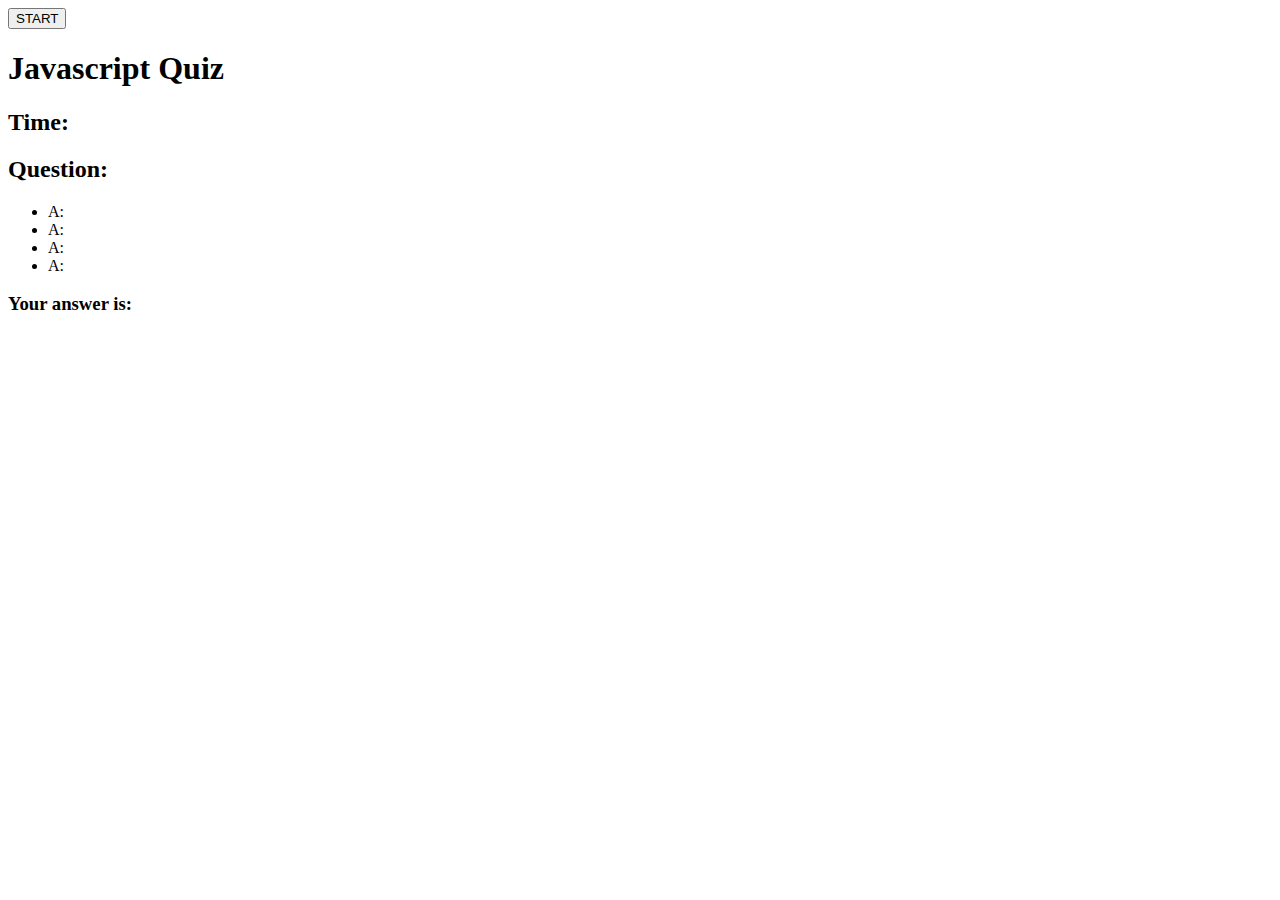
==== index.html @ bf2e116c "added tags to html file" ====
<!DOCTYPE html>
<html lang="en">
<head>
    <meta charset="UTF-8">
    <meta http-equiv="X-UA-Compatible" content="IE=edge">
    <meta name="viewport" content="width=device-width, initial-scale=1.0">
    <title>Javascript Quiz</title>
    <link rel="stylesheet" href="/style.css">
</head>
<body>
    <header> 
        <button id="startbutton"> START</button>
        <h1>Javascript Quiz</h1>
        <div class="container">
            <h2 id="countdown">Time: </h2>
        </div>
    </header>
    <div>
        <h2>Question:<span id="question"> </span></h2>
        <ul id="answercontainer">
            <li>A:<span id="answer"> </span></li>
            <li>A:<span id="answer"> </span></li>
            <li>A:<span id="answer"> </span></li>
            <li>A:<span id="answer"> </span></li>
        </ul>
        <div id="rightwrongcontainer">
            <h3>Your answer is:<span id="rightwrong"> </span></h3>
        </div>
    </div>
    <script src="./script.js"></script>
</body>
</html>
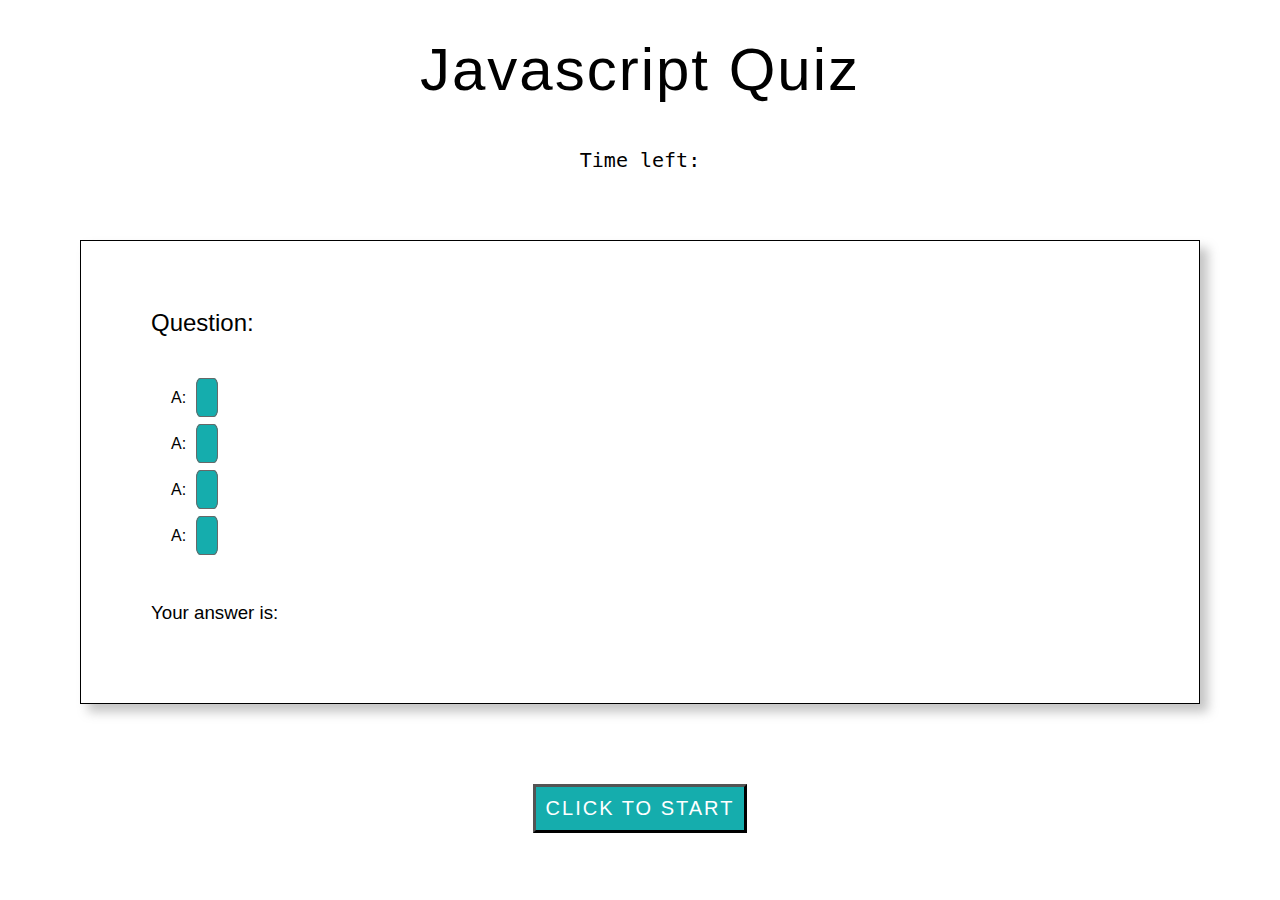
==== commit 136e2e1e: "added to the css file and included class/id names in html file" ====
--- a/index.html
+++ b/index.html
@@ -5,28 +5,31 @@
     <meta http-equiv="X-UA-Compatible" content="IE=edge">
     <meta name="viewport" content="width=device-width, initial-scale=1.0">
     <title>Javascript Quiz</title>
-    <link rel="stylesheet" href="/style.css">
+    <link rel="stylesheet" href="./style.css">
 </head>
 <body>
-    <header> 
-        <button id="startbutton"> START</button>
+    <header class="headercon"> 
         <h1>Javascript Quiz</h1>
-        <div class="container">
-            <h2 id="countdown">Time: </h2>
+        <div class="timecon">
+            <h2 id="countdown">Time left: </h2>
         </div>
     </header>
-    <div>
+    <div class= "questionscon">
         <h2>Question:<span id="question"> </span></h2>
-        <ul id="answercontainer">
+        <ul id="answercon">
             <li>A:<span id="answer"> </span></li>
             <li>A:<span id="answer"> </span></li>
             <li>A:<span id="answer"> </span></li>
             <li>A:<span id="answer"> </span></li>
         </ul>
-        <div id="rightwrongcontainer">
+        <div id="rightwrongcon">
             <h3>Your answer is:<span id="rightwrong"> </span></h3>
         </div>
     </div>
+    <div class="buttoncon"> 
+        <button id="startbutton"> CLICK TO START</button>
+    </div>
+    
     <script src="./script.js"></script>
 </body>
 </html>--- a/style.css
+++ b/style.css
@@ -0,0 +1,107 @@
+*{
+    margin: 0;
+    padding: 0;
+    box-sizing: border-box;
+}
+
+body{
+    font-family: 'Gill Sans', 'Gill Sans MT', Calibri, 'Trebuchet MS', sans-serif;
+    line-height: 1;
+    width: 100%;
+}
+html{
+    height: 100%;
+}
+
+ul {
+    list-style: none;
+}
+
+a{
+    text-decoration: none;
+    color: lightslategrey;
+}
+
+button{
+    background: none;
+    color: inherit;
+    font-family: 'Gill Sans', 'Gill Sans MT', Calibri, 'Trebuchet MS', sans-serif;
+    font-weight: 200;
+    letter-spacing: 2px;
+}
+
+
+.headercon {
+    display: flex;
+    flex-direction: column;
+    justify-content: center;
+    align-items: center;
+    padding: 10px 30px 30px 30px;
+}
+
+.headercon h1 {
+    font-weight: 200;
+    padding: 30px;
+    font-size: 60px;
+    color:black;
+    letter-spacing: 2px;
+}
+.timecon h2{
+    font-weight: 100;
+    font-family: monospace;
+    font-size: 20px;
+    margin: 20px;
+}
+
+.questionscon{
+    display: flex;
+    flex-direction: column;
+    padding: 50px; 
+    margin: 20px 80px 80px 80px;
+    border: solid thin black;
+    box-shadow: 8px 8px 10px rgba(109, 109, 109, 0.4); 
+}
+
+.questionscon h2{
+   padding: 20px;
+    font-weight: 200;
+}
+.questionscon ul li {
+    padding: 10px;
+    font-weight: 200;
+    margin:10px;
+}
+#answercon {
+    padding:15px 20px 20px 20px;
+}
+
+#rightwrongcon h3 {
+    padding: 20px;
+    margin-bottom: 10px;
+    font-weight: 300;
+}
+.buttoncon{
+    display: flex;
+    justify-content: center;
+}
+
+#startbutton{
+    padding:10px;
+    font-size: 20px;
+    background-color: rgb(21, 173, 173);
+    color: white;
+    border-width: 3px;
+}
+
+#startbutton:hover{
+    background-color: green;
+}
+
+#answer{
+    border: solid thin rgb(104, 104, 104);
+    border-radius: 20%;
+    padding: 10px;
+    margin: 10px;
+    background-color: rgb(21, 173, 173);
+    color: white;
+}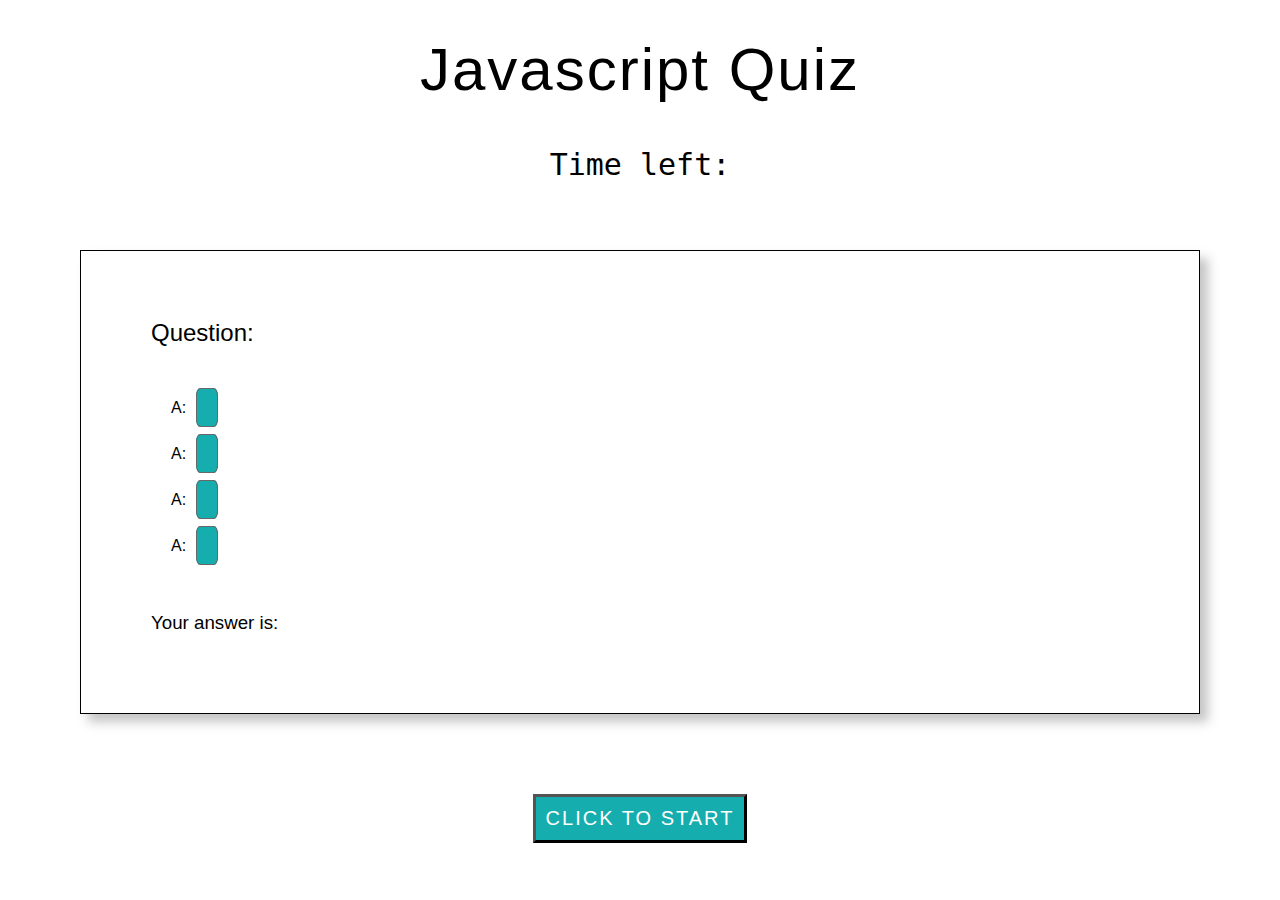
==== commit cead2979: "added to js file ... added a timer and event listener" ====
--- a/index.html
+++ b/index.html
@@ -11,7 +11,7 @@
     <header class="headercon"> 
         <h1>Javascript Quiz</h1>
         <div class="timecon">
-            <h2 id="countdown">Time left: </h2>
+            <h2 id="timeleft">Time left: <span id="countdown">  </span> </h2>
         </div>
     </header>
     <div class= "questionscon">
--- a/style.css
+++ b/style.css
@@ -49,7 +49,7 @@
 .timecon h2{
     font-weight: 100;
     font-family: monospace;
-    font-size: 20px;
+    font-size: 30px;
     margin: 20px;
 }
 
@@ -97,6 +97,7 @@
     background-color: green;
 }
 
+
 #answer{
     border: solid thin rgb(104, 104, 104);
     border-radius: 20%;
@@ -104,4 +105,10 @@
     margin: 10px;
     background-color: rgb(21, 173, 173);
     color: white;
+}
+
+#countdown{
+    font-size: 30px;
+    font-weight: 200;
+    color: red;
 }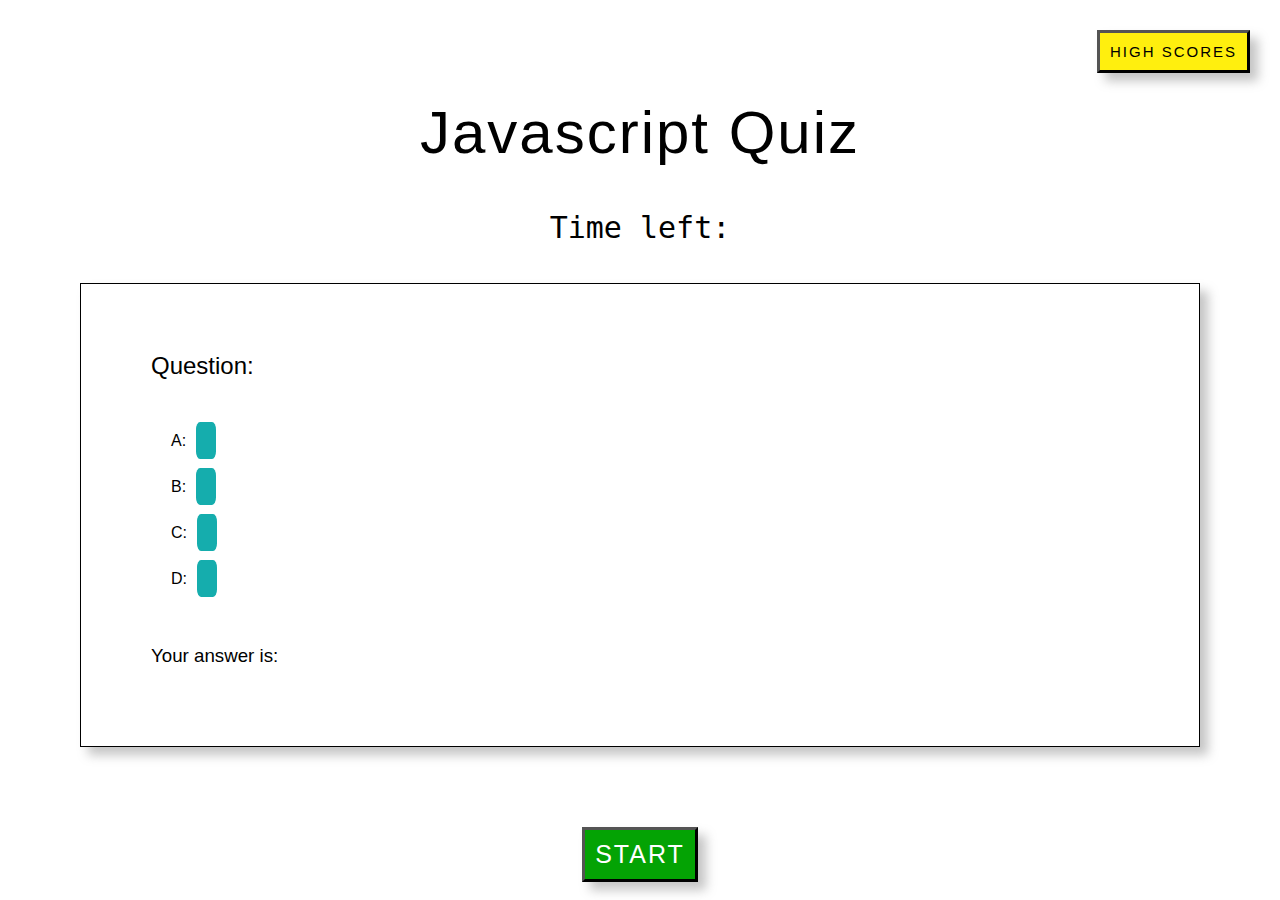
==== commit b4409221: "added a high score button, and questions and answers that will be used in the quiz" ====
--- a/index.html
+++ b/index.html
@@ -9,25 +9,28 @@
 </head>
 <body>
     <header class="headercon"> 
-        <h1>Javascript Quiz</h1>
-        <div class="timecon">
-            <h2 id="timeleft">Time left: <span id="countdown">  </span> </h2>
+        <div class="buttoncon1"> 
+            <button id="highscorebutton"> HIGH SCORES</button>
         </div>
     </header>
+    <h1>Javascript Quiz</h1>
+    <div class="timecon">
+        <h2 id="timeleft">Time left: <span id="countdown">  </span> </h2>
+    </div>
     <div class= "questionscon">
         <h2>Question:<span id="question"> </span></h2>
         <ul id="answercon">
-            <li>A:<span id="answer"> </span></li>
-            <li>A:<span id="answer"> </span></li>
-            <li>A:<span id="answer"> </span></li>
-            <li>A:<span id="answer"> </span></li>
+            <li>A:<span class="answer" data-number="1"> </span></li>
+            <li>B:<span class="answer" data-number="2"> </span></li>
+            <li>C:<span class="answer" data-number="3"> </span></li>
+            <li>D:<span class="answer" data-number="4"> </span></li>
         </ul>
         <div id="rightwrongcon">
             <h3>Your answer is:<span id="rightwrong"> </span></h3>
         </div>
     </div>
     <div class="buttoncon"> 
-        <button id="startbutton"> CLICK TO START</button>
+        <button id="startbutton"> START</button>
     </div>
     
     <script src="./script.js"></script>
--- a/style.css
+++ b/style.css
@@ -33,24 +33,26 @@
 
 .headercon {
     display: flex;
-    flex-direction: column;
-    justify-content: center;
+    justify-content: flex-end;
     align-items: center;
-    padding: 10px 30px 30px 30px;
+    padding: 30px 30px 0px 30px;
 }
 
-.headercon h1 {
+h1 {
+    text-align: center;
     font-weight: 200;
     padding: 30px;
     font-size: 60px;
     color:black;
     letter-spacing: 2px;
+    margin-bottom: 20px;
 }
 .timecon h2{
     font-weight: 100;
     font-family: monospace;
     font-size: 30px;
-    margin: 20px;
+    text-align: center;
+    margin-bottom: 40px;
 }
 
 .questionscon{
@@ -71,6 +73,18 @@
     font-weight: 200;
     margin:10px;
 }
+.answer{
+    border-radius: 20%;
+    padding: 10px;
+    margin: 10px;
+    background-color: rgb(21, 173, 173);
+    color: white;
+}
+
+.answer:hover{
+    cursor: pointer;
+    transform: scale(1.02);
+}
 #answercon {
     padding:15px 20px 20px 20px;
 }
@@ -82,33 +96,39 @@
 }
 .buttoncon{
     display: flex;
-    justify-content: center;
+    justify-content: space-around;
 }
 
 #startbutton{
     padding:10px;
-    font-size: 20px;
-    background-color: rgb(21, 173, 173);
+    font-size: 25px;
+    background-color: rgb(4, 163, 4);
     color: white;
     border-width: 3px;
+    box-shadow: 8px 8px 10px rgba(109, 109, 109, 0.4)
+}
+#startbutton:hover{
+    background-color:rgb(17, 146, 5);
+    cursor: pointer;
 }
 
-#startbutton:hover{
-    background-color: green;
-}
-
-
-#answer{
-    border: solid thin rgb(104, 104, 104);
-    border-radius: 20%;
-    padding: 10px;
-    margin: 10px;
-    background-color: rgb(21, 173, 173);
-    color: white;
-}
 
 #countdown{
     font-size: 30px;
     font-weight: 200;
     color: red;
+}
+
+#highscorebutton{
+    padding:10px;
+    font-size: 15px;
+    background-color:rgb(255, 239, 14);
+    color: black;
+    border-width: 3px;
+    box-shadow: 8px 8px 10px rgba(109, 109, 109, 0.4)
+}
+
+#highscorebutton:hover{
+    background-color:rgb(226, 204, 2);
+    cursor: pointer;
 }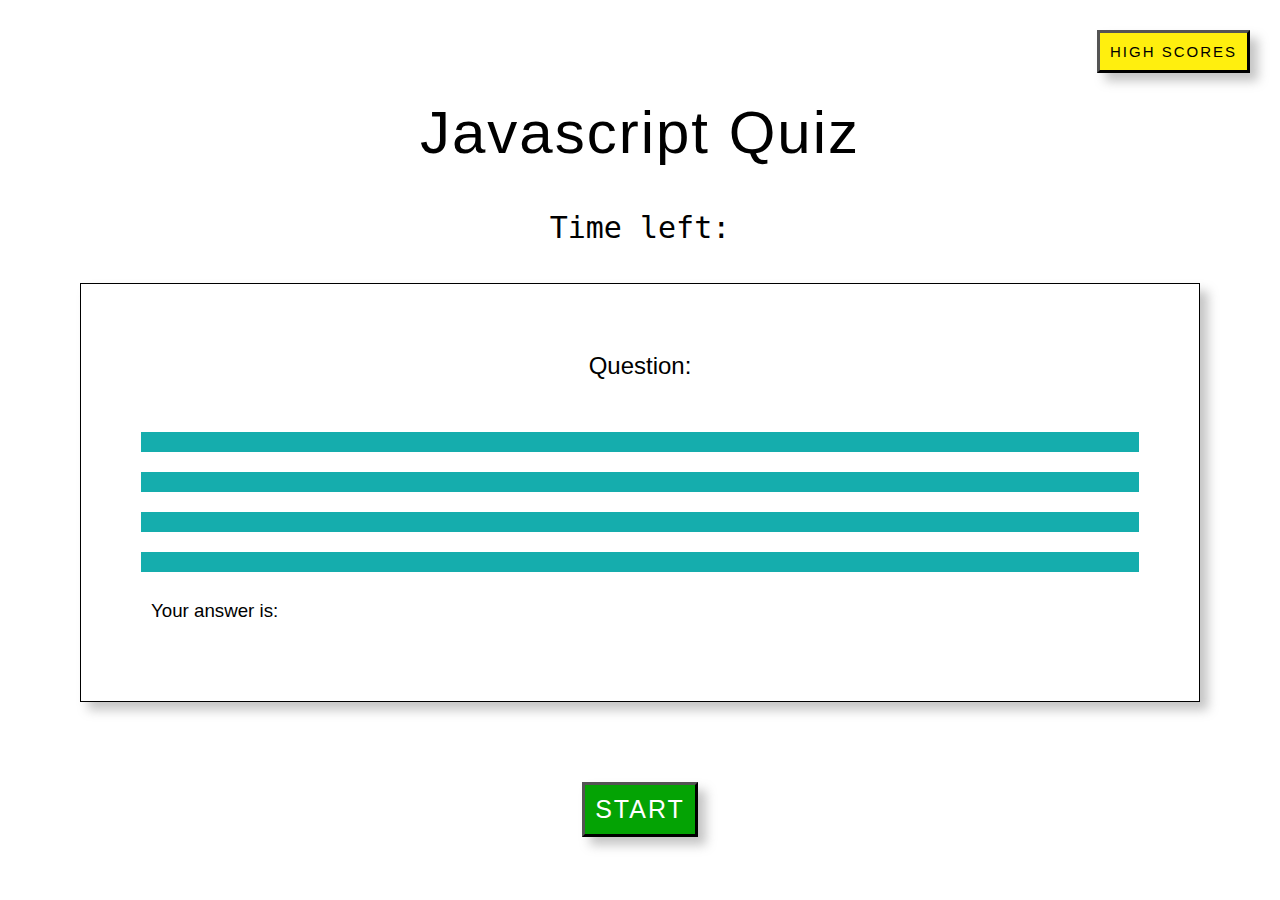
==== commit 3674af29: "added a next question function and and an event listener to answer container. also edited some quest" ====
--- a/index.html
+++ b/index.html
@@ -18,15 +18,15 @@
         <h2 id="timeleft">Time left: <span id="countdown">  </span> </h2>
     </div>
     <div class= "questionscon">
-        <h2>Question:<span id="question"> </span></h2>
-        <ul id="answercon">
-            <li>A:<span class="answer" data-number="1"> </span></li>
-            <li>B:<span class="answer" data-number="2"> </span></li>
-            <li>C:<span class="answer" data-number="3"> </span></li>
-            <li>D:<span class="answer" data-number="4"> </span></li>
-        </ul>
+        <h2><strong> Question: <br> <br> </strong> <span id="question"> </span></h2>
+        <div class="answercont"> 
+            <button class="answers" id="butA"></button>
+            <button class="answers" id="butB"></button>
+            <button class="answers" id="butC"></button>
+            <button class="answers" id="butD"></button>
+        </div>
         <div id="rightwrongcon">
-            <h3>Your answer is:<span id="rightwrong"> </span></h3>
+            <h3>Your answer is: <span id="rightwrong"> </span></h3>
         </div>
     </div>
     <div class="buttoncon"> 
--- a/style.css
+++ b/style.css
@@ -65,25 +65,31 @@
 }
 
 .questionscon h2{
-   padding: 20px;
+    padding: 20px 10px 20px 10px;
     font-weight: 200;
+    text-align: center;
 }
 .questionscon ul li {
     padding: 10px;
     font-weight: 200;
     margin:10px;
 }
-.answer{
-    border-radius: 20%;
+.answercont{
+    display: flex;
+    flex-direction: column;
+}
+.answers{
     padding: 10px;
     margin: 10px;
     background-color: rgb(21, 173, 173);
     color: white;
+    font-size: 20px;
+    border: none;
 }
 
-.answer:hover{
+.answers:hover{
     cursor: pointer;
-    transform: scale(1.02);
+    transform: scale(1.04);
 }
 #answercon {
     padding:15px 20px 20px 20px;
@@ -105,11 +111,13 @@
     background-color: rgb(4, 163, 4);
     color: white;
     border-width: 3px;
-    box-shadow: 8px 8px 10px rgba(109, 109, 109, 0.4)
+    box-shadow: 8px 8px 10px rgba(109, 109, 109, 0.4);
+    margin-bottom: 60px;
 }
 #startbutton:hover{
     background-color:rgb(17, 146, 5);
     cursor: pointer;
+    transform: scale(1.08);
 }
 
 
@@ -131,4 +139,5 @@
 #highscorebutton:hover{
     background-color:rgb(226, 204, 2);
     cursor: pointer;
+    transform: scale(1.04);
 }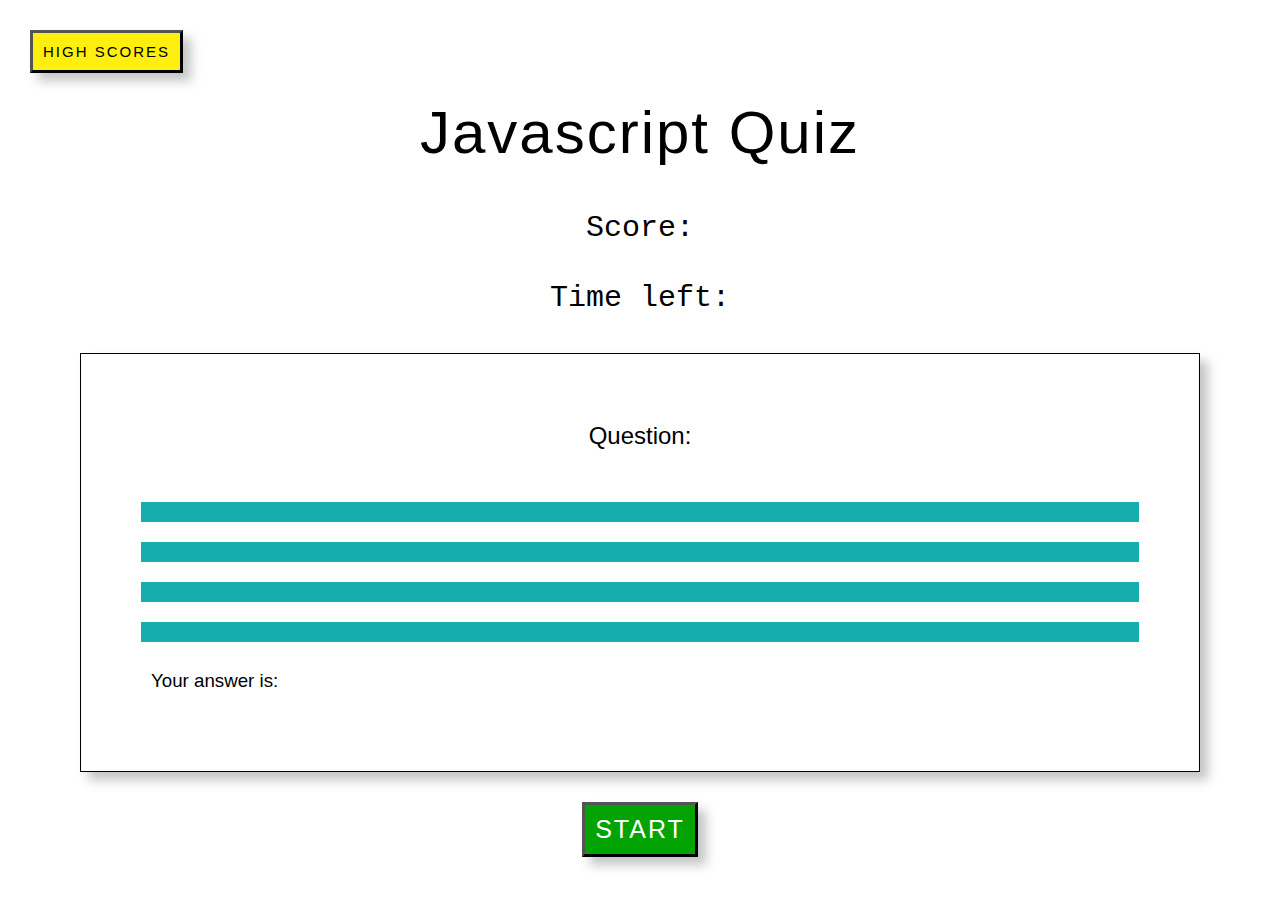
==== commit a8623179: "adjusted score variable and added a new html for highscores" ====
--- a/index.html
+++ b/index.html
@@ -10,20 +10,21 @@
 <body>
     <header class="headercon"> 
         <div class="buttoncon1"> 
-            <button id="highscorebutton"> HIGH SCORES</button>
+           <button id="highscorebutton"> HIGH SCORES</button>
         </div>
     </header>
     <h1>Javascript Quiz</h1>
+    <p class= "scorecon">Score: <span id="score">  </span> </p>
     <div class="timecon">
         <h2 id="timeleft">Time left: <span id="countdown">  </span> </h2>
     </div>
     <div class= "questionscon">
         <h2><strong> Question: <br> <br> </strong> <span id="question"> </span></h2>
         <div class="answercont"> 
-            <button class="answers" id="butA"></button>
-            <button class="answers" id="butB"></button>
-            <button class="answers" id="butC"></button>
-            <button class="answers" id="butD"></button>
+            <button class="answers" id="but1"></button>
+            <button class="answers" id="but2"></button>
+            <button class="answers" id="but3"></button>
+            <button class="answers" id="but4"></button>
         </div>
         <div id="rightwrongcon">
             <h3>Your answer is: <span id="rightwrong"> </span></h3>
--- a/style.css
+++ b/style.css
@@ -33,9 +33,13 @@
 
 .headercon {
     display: flex;
-    justify-content: flex-end;
+    justify-content: space-between;
     align-items: center;
     padding: 30px 30px 0px 30px;
+}
+
+.headercon p{
+    font-size: 20px;
 }
 
 h1 {
@@ -46,6 +50,13 @@
     color:black;
     letter-spacing: 2px;
     margin-bottom: 20px;
+}
+.scorecon{
+    font-weight: 100;
+    font-family: monospace;
+    font-size: 30px;
+    text-align: center;
+    margin-bottom: 40px;
 }
 .timecon h2{
     font-weight: 100;
@@ -59,7 +70,7 @@
     display: flex;
     flex-direction: column;
     padding: 50px; 
-    margin: 20px 80px 80px 80px;
+    margin: 20px 80px 30px 80px;
     border: solid thin black;
     box-shadow: 8px 8px 10px rgba(109, 109, 109, 0.4); 
 }
@@ -127,6 +138,8 @@
     color: red;
 }
 
+
+
 #highscorebutton{
     padding:10px;
     font-size: 15px;
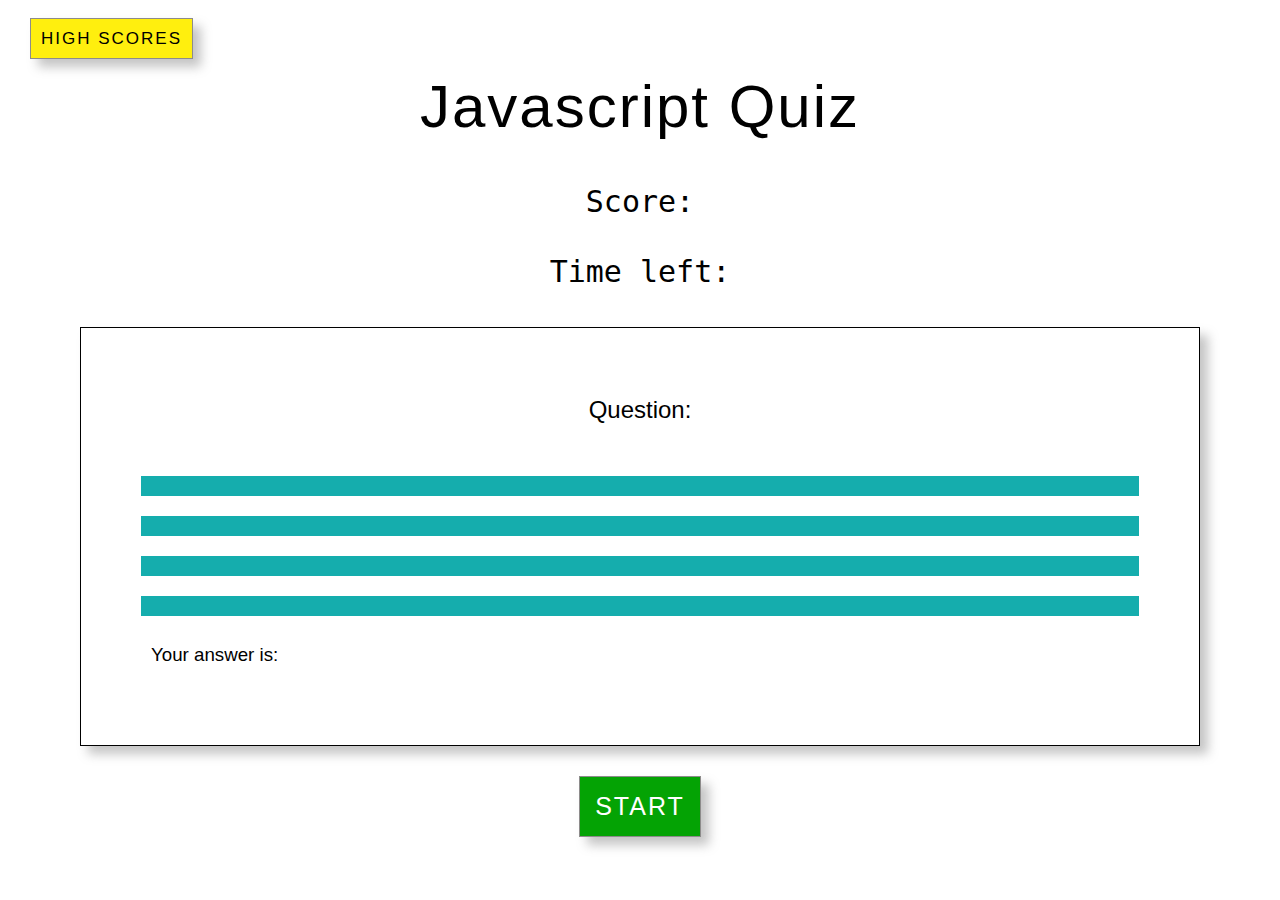
==== commit c2f913df: "Added to score.html file" ====
--- a/index.html
+++ b/index.html
@@ -10,7 +10,7 @@
 <body>
     <header class="headercon"> 
         <div class="buttoncon1"> 
-           <button id="highscorebutton"> HIGH SCORES</button>
+           <a href="./score.html" id="highscorebutton"> HIGH SCORES</a>
         </div>
     </header>
     <h1>Javascript Quiz</h1>
--- a/style.css
+++ b/style.css
@@ -29,7 +29,6 @@
     font-weight: 200;
     letter-spacing: 2px;
 }
-
 
 .headercon {
     display: flex;
@@ -117,11 +116,11 @@
 }
 
 #startbutton{
-    padding:10px;
+    padding:15px;
     font-size: 25px;
     background-color: rgb(4, 163, 4);
     color: white;
-    border-width: 3px;
+    border: solid 1px rgb(141, 139, 139);
     box-shadow: 8px 8px 10px rgba(109, 109, 109, 0.4);
     margin-bottom: 60px;
 }
@@ -138,19 +137,91 @@
     color: red;
 }
 
-
-
 #highscorebutton{
     padding:10px;
-    font-size: 15px;
+    font-size: 17px;
+    letter-spacing: 2px;
     background-color:rgb(255, 239, 14);
     color: black;
-    border-width: 3px;
+    border: solid 1px rgb(141, 139, 139);
     box-shadow: 8px 8px 10px rgba(109, 109, 109, 0.4)
 }
 
 #highscorebutton:hover{
     background-color:rgb(226, 204, 2);
     cursor: pointer;
-    transform: scale(1.04);
+}
+
+.highscorecon{
+    display: flex;
+    flex-direction: column;
+    justify-content: center;
+    align-items: center;
+    color: white;
+    margin: 100px 400px 100px 400px;
+    background-color: rgb(21, 173, 173);
+}
+
+.highscorecon h1{
+    color:white;
+    font-weight: 200;
+    margin: 20px;
+}
+.highscorecon p {
+    font-size: 100px;
+    font-weight: 200;
+    margin: 0px 40px 40px 40px;
+}
+
+#highscoreform{
+    text-align: center;
+}
+
+input[type=text]{
+    font-style: italic;
+    font-size: 20px;
+    padding: 10px;
+    color: rgb(21, 173, 173);
+    border:none;
+}
+input[type=text]::placeholder{
+    color: rgb(189, 189, 189);
+    font-size: 20px;
+}
+
+input[type=submit]{
+    font-size: 20px;
+    padding: 10px;
+    margin: 30px;
+    background-color: white;
+    border:none;
+    color:rgb(21, 173, 173);
+    box-shadow: 8px 8px 10px rgba(109, 109, 109, 0.4);
+}
+
+
+input[type=submit]:hover{
+    background-color:rgb(243, 243, 104);
+    color:black;
+    cursor: pointer;
+}
+
+
+#highscoreform h2{
+    font-size: 40px;
+    font-weight: 200;
+    font-style:italic;
+    padding: 10px 10px 30px 10px;
+}
+
+
+.highscorebody a {
+    font-size: 30px;
+    font-weight: 200;
+    padding:15px;
+    margin:60px;
+    color:teal;
+    background-color:rgb(207, 247, 144);
+    box-shadow: 8px 8px 10px rgba(109, 109, 109, 0.4);
+
 }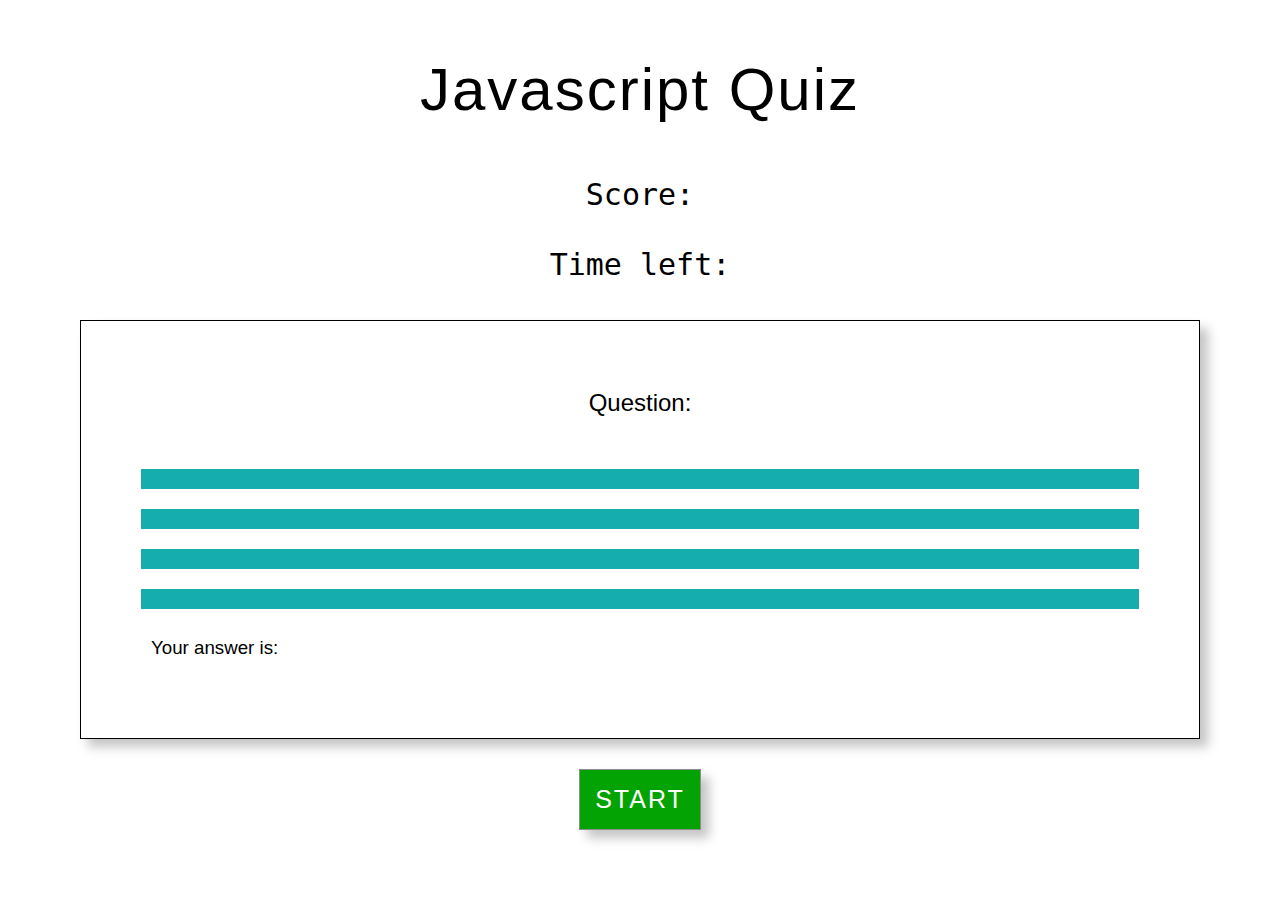
==== commit 5ec0af11: "edited score.js to fix local storage. a function was also added to score.js that appends/renders all" ====
--- a/index.html
+++ b/index.html
@@ -8,11 +8,6 @@
     <link rel="stylesheet" href="./style.css">
 </head>
 <body>
-    <header class="headercon"> 
-        <div class="buttoncon1"> 
-           <a href="./score.html" id="highscorebutton"> HIGH SCORES</a>
-        </div>
-    </header>
     <h1>Javascript Quiz</h1>
     <p class= "scorecon">Score: <span id="score">  </span> </p>
     <div class="timecon">
--- a/style.css
+++ b/style.css
@@ -17,10 +17,7 @@
     list-style: none;
 }
 
-a{
-    text-decoration: none;
-    color: lightslategrey;
-}
+
 
 button{
     background: none;
@@ -30,17 +27,6 @@
     letter-spacing: 2px;
 }
 
-.headercon {
-    display: flex;
-    justify-content: space-between;
-    align-items: center;
-    padding: 30px 30px 0px 30px;
-}
-
-.headercon p{
-    font-size: 20px;
-}
-
 h1 {
     text-align: center;
     font-weight: 200;
@@ -48,7 +34,7 @@
     font-size: 60px;
     color:black;
     letter-spacing: 2px;
-    margin-bottom: 20px;
+    margin: 30px;
 }
 .scorecon{
     font-weight: 100;
@@ -137,20 +123,6 @@
     color: red;
 }
 
-#highscorebutton{
-    padding:10px;
-    font-size: 17px;
-    letter-spacing: 2px;
-    background-color:rgb(255, 239, 14);
-    color: black;
-    border: solid 1px rgb(141, 139, 139);
-    box-shadow: 8px 8px 10px rgba(109, 109, 109, 0.4)
-}
-
-#highscorebutton:hover{
-    background-color:rgb(226, 204, 2);
-    cursor: pointer;
-}
 
 .highscorecon{
     display: flex;
@@ -158,8 +130,9 @@
     justify-content: center;
     align-items: center;
     color: white;
-    margin: 100px 400px 100px 400px;
-    background-color: rgb(21, 173, 173);
+    margin: 100px 200px 100px 200px;
+    background-color: rgb(21, 173, 173);
+    padding:40px;
 }
 
 .highscorecon h1{
@@ -171,6 +144,17 @@
     font-size: 100px;
     font-weight: 200;
     margin: 0px 40px 40px 40px;
+}
+.highscorecon a{
+    font-size: 30px;
+    font-weight: 200;
+    padding:15px;
+    margin:60px;
+    color:teal;
+    background-color:rgb(207, 247, 144);
+    box-shadow: 8px 8px 10px rgba(109, 109, 109, 0.4);
+    text-decoration: none;
+    
 }
 
 #highscoreform{
@@ -215,7 +199,36 @@
 }
 
 
-.highscorebody a {
+
+.highscorebody {
+    display: flex;
+    justify-content: center;
+    flex-wrap: wrap;
+    flex-direction: column;
+    
+}
+#scorelist{
+    display: flex;
+    flex-direction: column;
+    color: black;
+    text-align: center;
+    font-size: 30px;
+}
+
+#secondplaybut {
+   justify-content: center;
+}
+#scoredisplaycon {
+    display: flex;
+    flex-direction: column;
+    background-color: rgb(21, 173, 173);
+    border: solid thin teal;
+    align-items: center;
+    border-radius: 70%;
+    margin:60px;
+}
+
+#scoredisplaycon a{
     font-size: 30px;
     font-weight: 200;
     padding:15px;
@@ -223,5 +236,20 @@
     color:teal;
     background-color:rgb(207, 247, 144);
     box-shadow: 8px 8px 10px rgba(109, 109, 109, 0.4);
-
+    text-decoration: none;
+    text-align: center;
+    margin: 50px 200px 200px 200px;
+}
+#scoredisplaycon h1{
+    color: white;
+    padding: 80px 80px 20px 80px;
+    font-style: italic;
+    text-decoration: underline solid white;
+}
+#scorelist li{
+    font-weight: 200;
+    font-family: 'Gill Sans', 'Gill Sans MT', Calibri, 'Trebuchet MS', sans-serif;
+    background-color: rgb(21, 173, 173);
+    color: white;
+    
 }